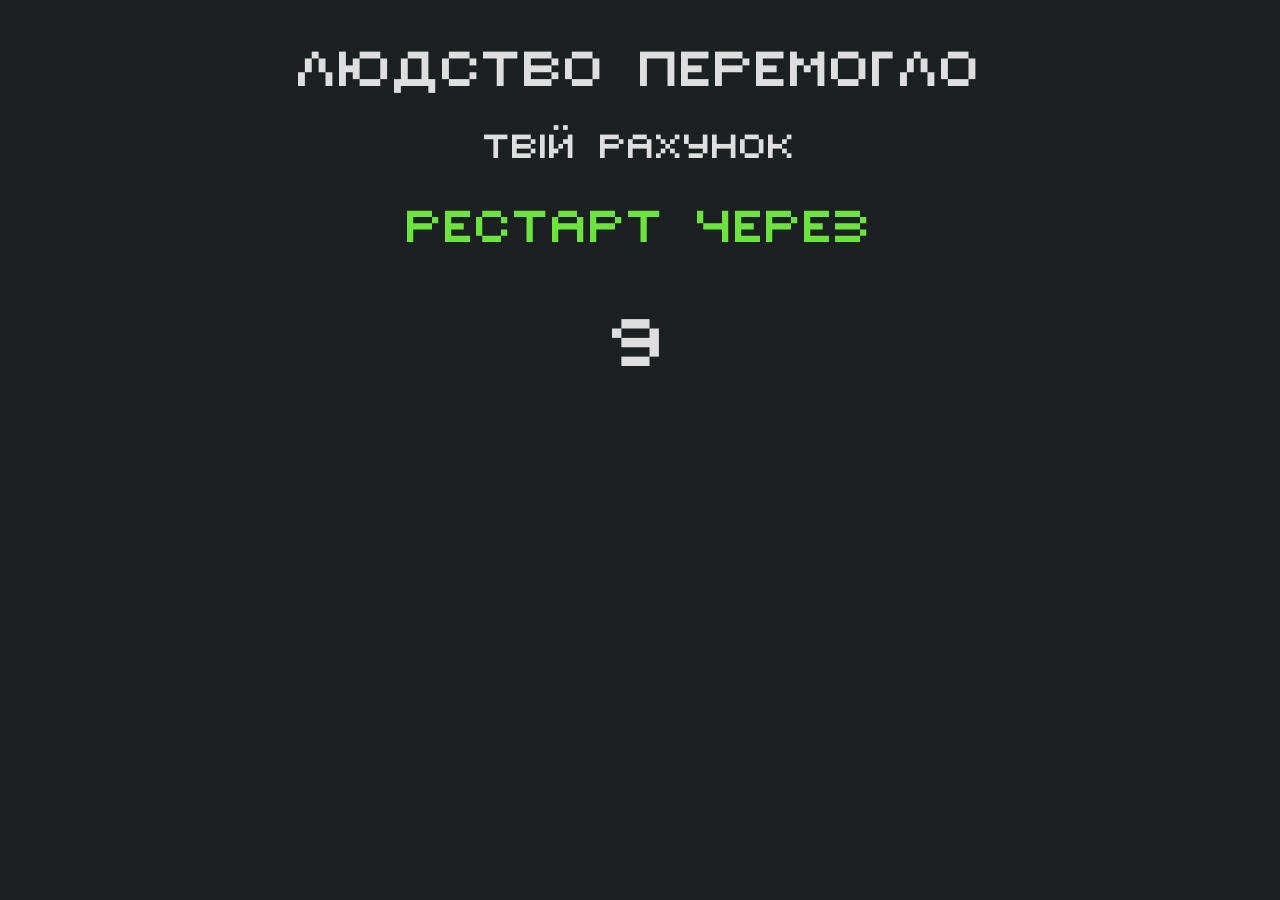
==== pages/over.html @ 6552f6fa "Add files via upload" ====
<!DOCTYPE html>
<html lang="en">
<head>
    <meta charset="UTF-8">
    <meta name="viewport" content="width=device-width, initial-scale=1.0">
    <meta http-equiv="X-UA-Compatible" content="ie=edge">
    <link rel="icon" href="../assets/icon.ico" type="image/icon">
    <link rel="stylesheet" href="../css/over.css">
    <script type="text/javascript" src="../js/ajax.js"></script>
    <title>Країни світу</title>
</head>
<body>
    <span id="h1">Людство перемогло</span>
    <span id="h2">Твій рахунок</span>
    <span id="return"></span>
	<span id="h3">Рестарт через</span>
	<span id="timer_inp">10</span>
	<script text="text/javascript" src="../js/over.js"></script>
</body>
</html>
---- css/over.css ----
body{
    background-color: rgb(29, 32, 32);
    color: rgb(223, 222, 222);
    font-family: '8BITWONDERNominal';
    display: flex;
    flex-direction: column;
    text-align: center;
    -moz-user-select: none;
    -khtml-user-select: none;
    -webkit-user-select: none;
    user-select: none;
	overflow: hidden;
}
#return{
    font-size: 100px;
    top: 15%;
	color: rgb(238, 34, 34);
}
#h1{
    font-size: 110px;
}
#h2{
    font-size: 75px;
}
#h3{
	margin-top: 0%;
    font-size: 100px;
    color: rgb(110, 227, 64);
}
#timer_inp{
	margin-top: 0%;
	font-size: 150px;
}
#gameOver{
    margin-top: 4%;
    font-size: 150px;
}
@font-face {
	font-family: '8BITWONDERNominal';
	src: url("../assets/17679.ttf");
}
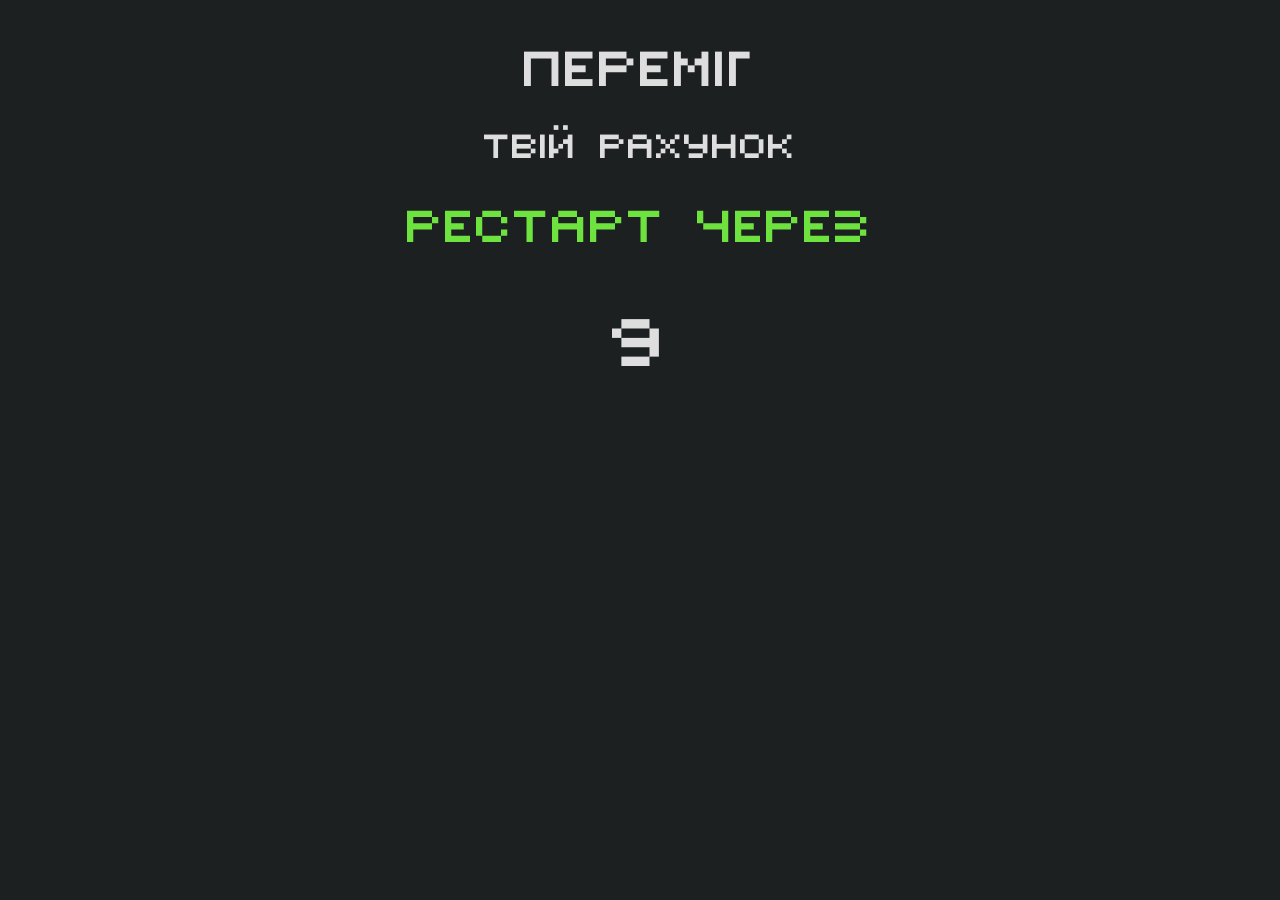
==== commit 63a59274: "Add files via upload" ====
--- a/pages/over.html
+++ b/pages/over.html
@@ -10,7 +10,7 @@
     <title>Країни світу</title>
 </head>
 <body>
-    <span id="h1">Людство перемогло</span>
+    <span id="h1"><span id="name"></span> переміг</span>
     <span id="h2">Твій рахунок</span>
     <span id="return"></span>
 	<span id="h3">Рестарт через</span>
